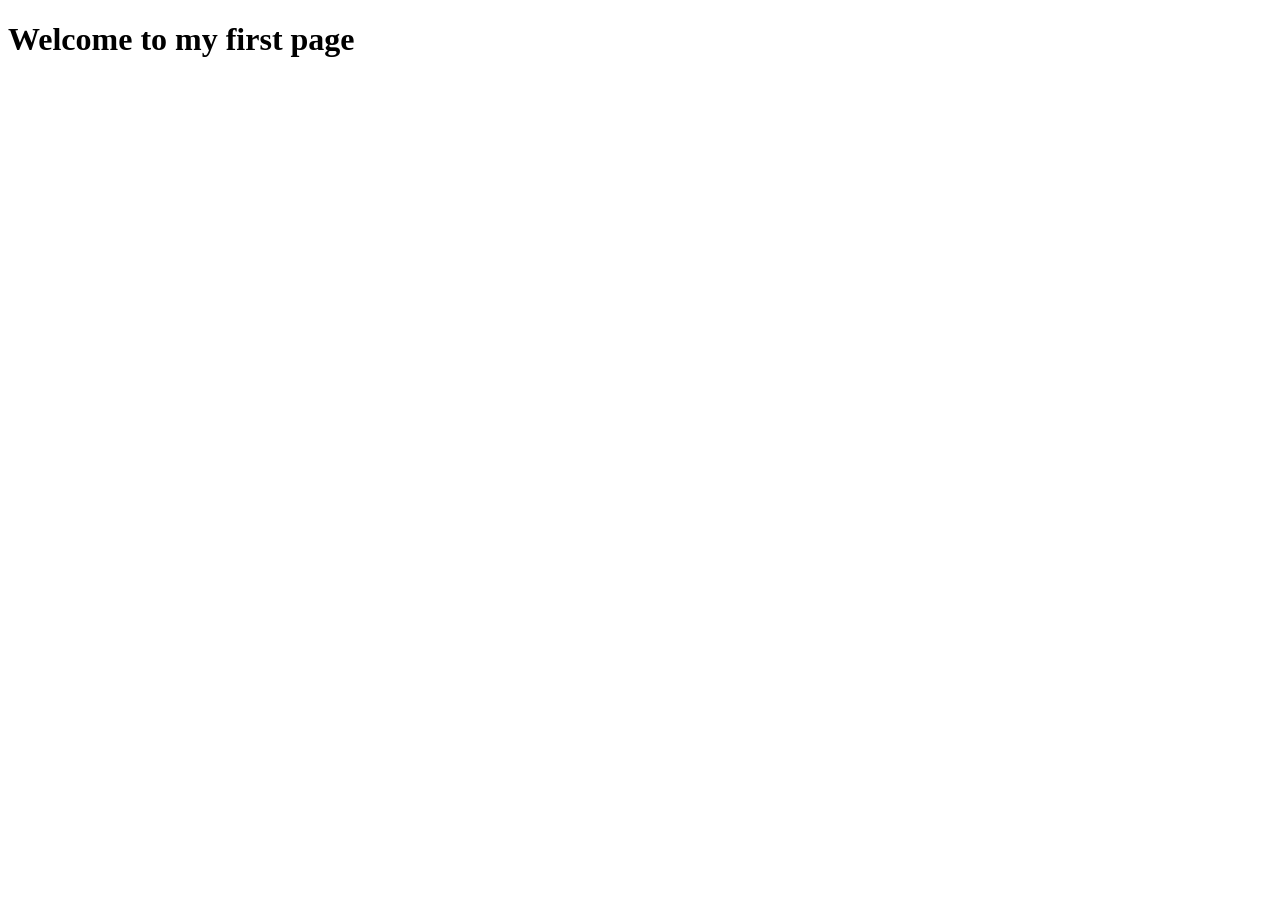
==== (root)/index.html @ 643c3ead "add code" ====
<!DOCTYPE html>
<html lang="en">
<head>
    <meta charset="UTF-8">
    <meta name="viewport" content="width=device-width, initial-scale=1.0">
    <title>My first page</title>
</head>
<body>
    <h1>Welcome to my first page</h1>
    
</body>
</html>
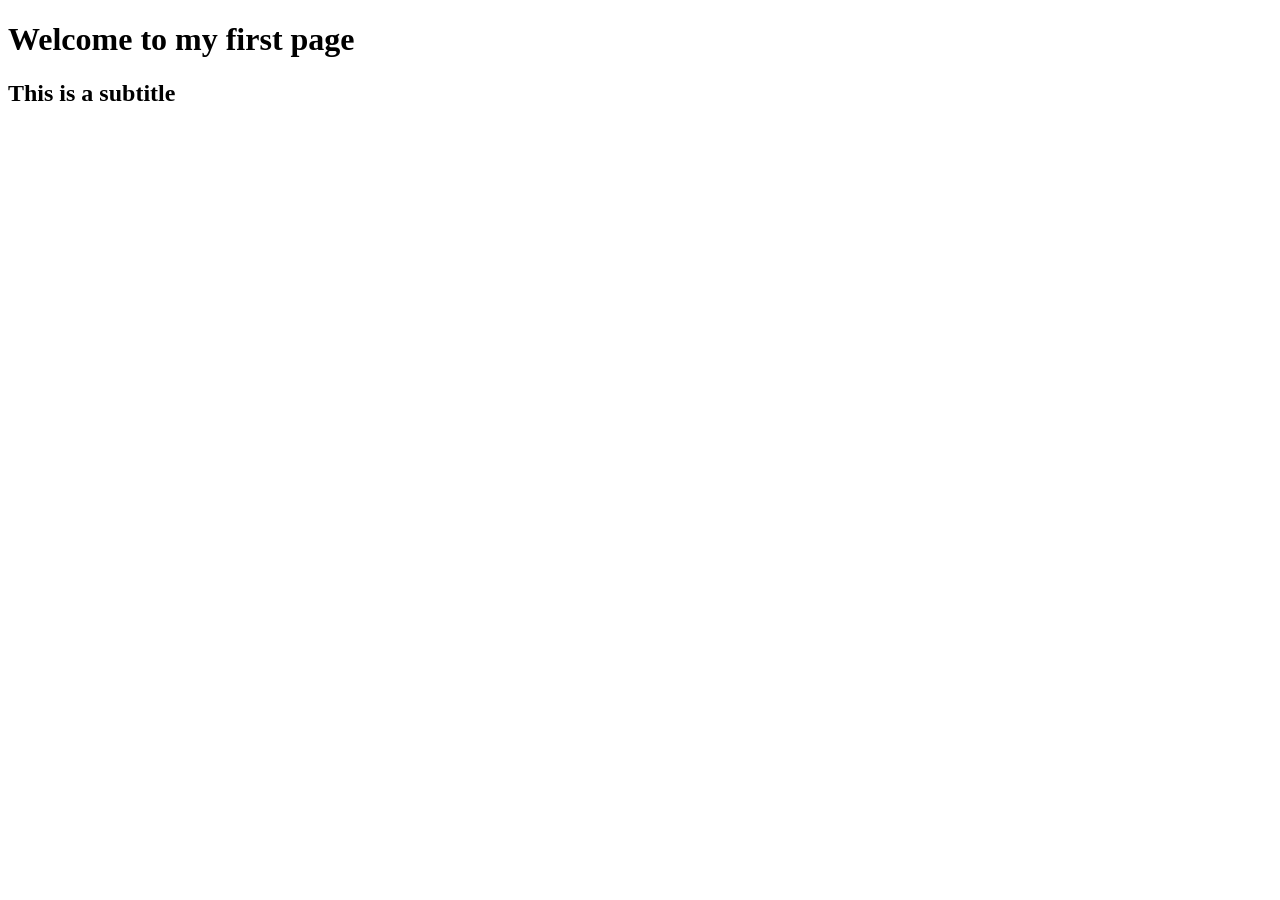
==== commit 6e3fff68: "Добавил файлы сайта" ====
--- a/(root)/index.html
+++ b/(root)/index.html
@@ -4,9 +4,11 @@
     <meta charset="UTF-8">
     <meta name="viewport" content="width=device-width, initial-scale=1.0">
     <title>My first page</title>
+    <link rel="stylesheet" href="style.css">
 </head>
 <body>
-    <h1>Welcome to my first page</h1>
+    <h1 class="title">Welcome to my first page</h1>
+    <h2 class="title">This is a subtitle</h2>
     
 </body>
 </html>
